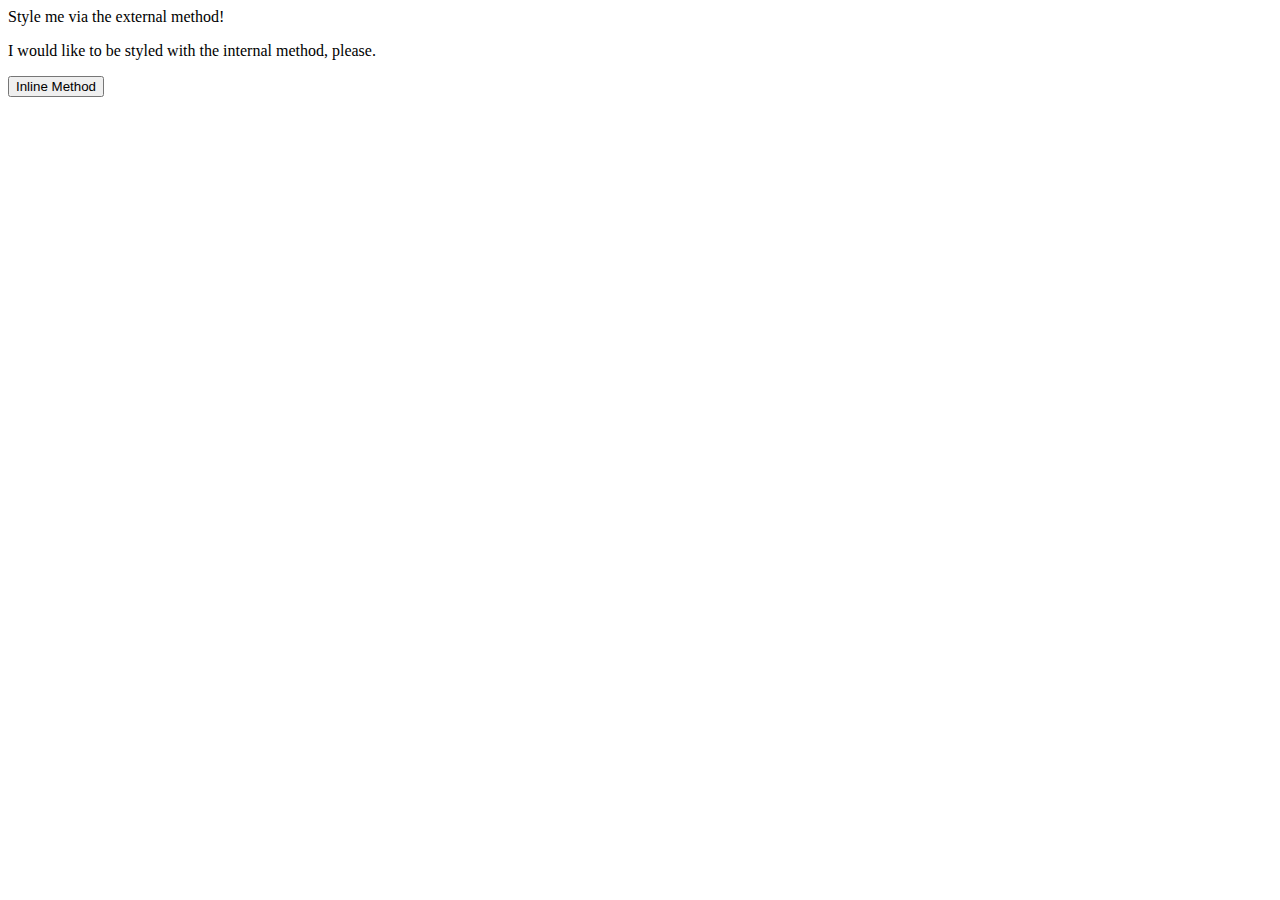
==== foundations/intro-to-css/01-css-methods/index.html @ e1aa8d2b "Update index and add styles.css" ====
<!DOCTYPE html>
<html lang="en">
  <head>
    <meta charset="UTF-8">
    <meta http-equiv="X-UA-Compatible" content="IE=edge">
    <meta name="viewport" content="width=device-width, initial-scale=1.0">
    <title>Methods for Adding CSS</title>
    <link rel="stylesheet" href="styles.css">
  </head>
  <body>
    <div>Style me via the external method!</div>
    <p>I would like to be styled with the internal method, please.</p>
    <button>Inline Method</button>
  </body>
</html>
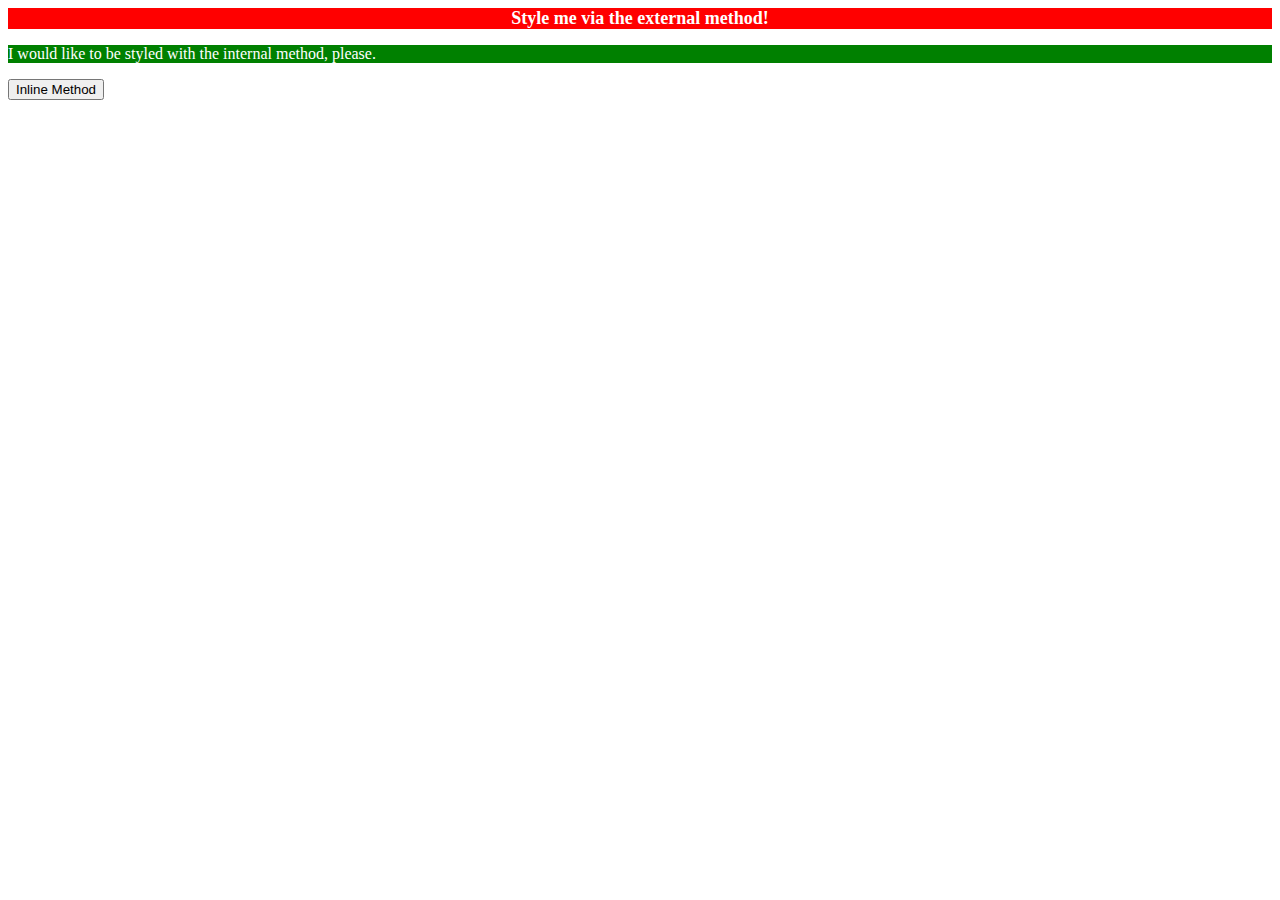
==== commit 3d50dd72: "Style with internal method" ====
--- a/foundations/intro-to-css/01-css-methods/index.html
+++ b/foundations/intro-to-css/01-css-methods/index.html
@@ -6,6 +6,19 @@
     <meta name="viewport" content="width=device-width, initial-scale=1.0">
     <title>Methods for Adding CSS</title>
     <link rel="stylesheet" href="styles.css">
+
+    <!-- Internal CSS Method -->
+    
+    <style>
+      p {
+        color: white;
+        background-color: green;
+        text-align: left;
+      }
+    </style>
+
+    <!-- End of internal Method -->
+
   </head>
   <body>
     <div>Style me via the external method!</div>
--- a/foundations/intro-to-css/01-css-methods/styles.css
+++ b/foundations/intro-to-css/01-css-methods/styles.css
@@ -0,0 +1,9 @@
+/* styles.css */
+
+div {
+    color: white;
+    background-color: red;
+    font-weight: 600;
+    font-size: large;
+    text-align: center;
+}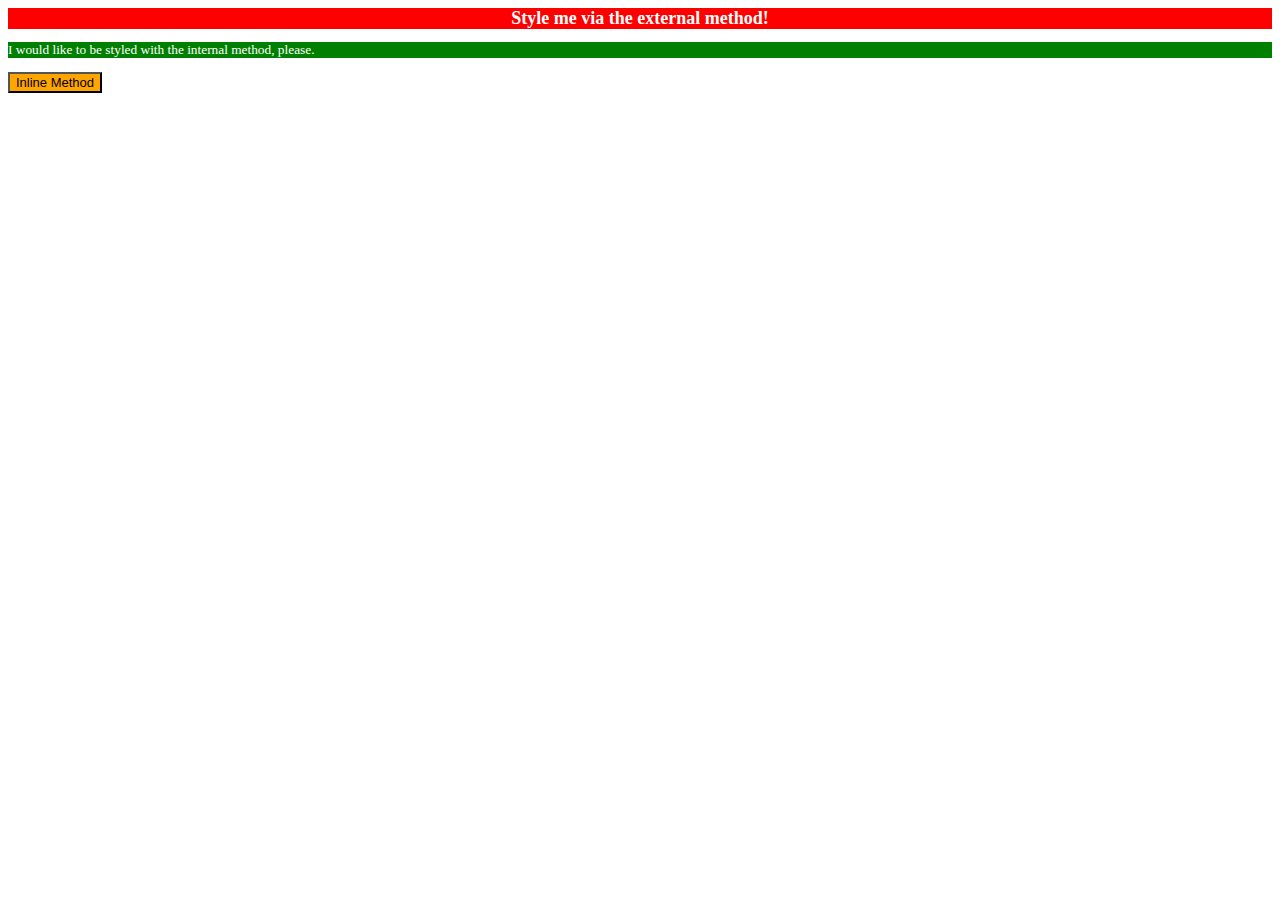
==== commit f269e933: "Style with internal method." ====
--- a/foundations/intro-to-css/01-css-methods/index.html
+++ b/foundations/intro-to-css/01-css-methods/index.html
@@ -14,6 +14,7 @@
         color: white;
         background-color: green;
         text-align: left;
+        font-size: smaller;
       }
     </style>
 
@@ -23,6 +24,6 @@
   <body>
     <div>Style me via the external method!</div>
     <p>I would like to be styled with the internal method, please.</p>
-    <button>Inline Method</button>
+    <button style="color: black; background-color: orange; font-size: small;">Inline Method</button>
   </body>
 </html>